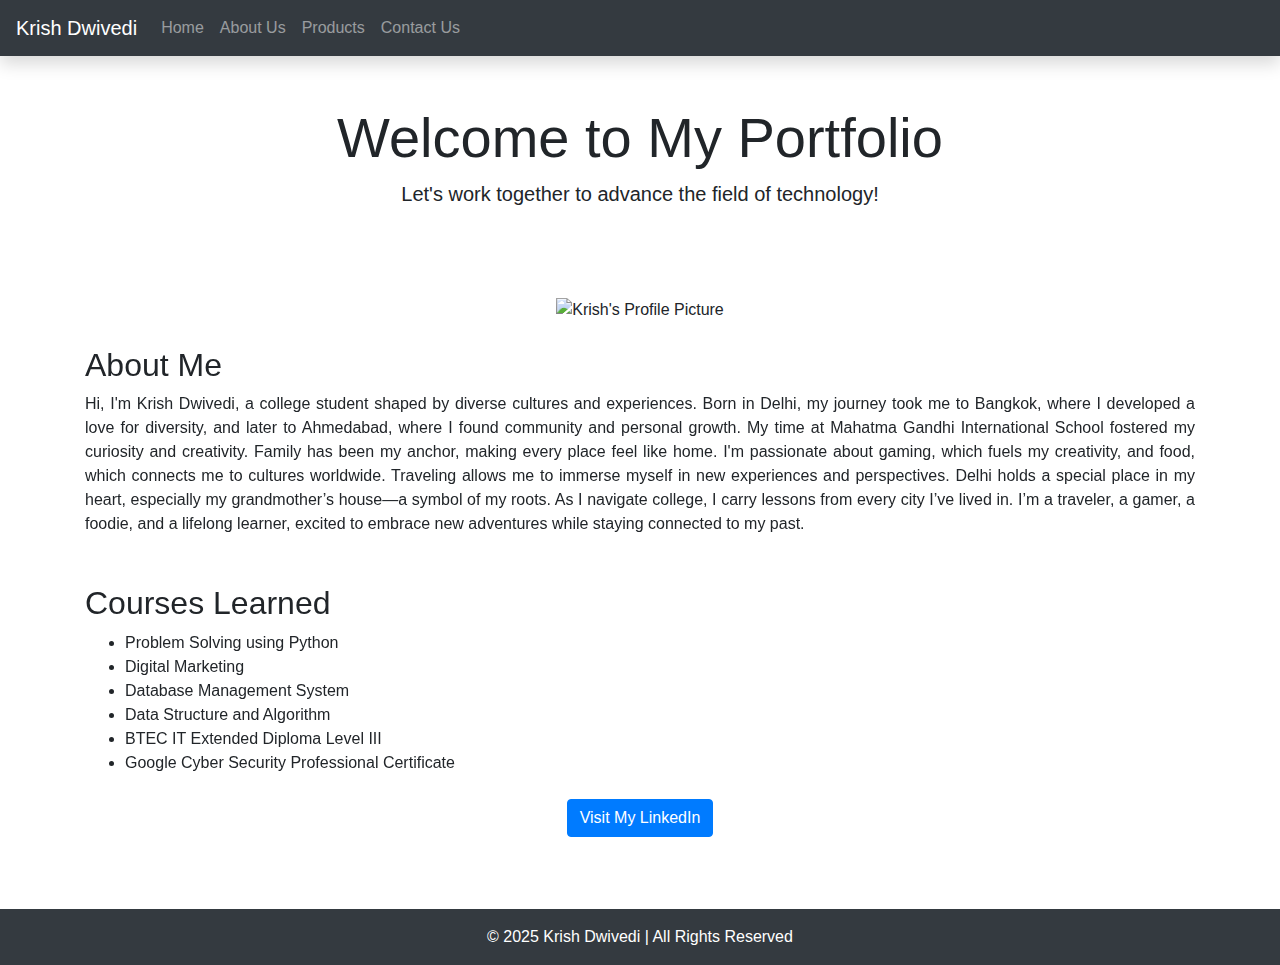
==== index.html @ 58542519 "Add files via upload" ====
<!DOCTYPE html>
    <html lang="en">

    <head>
        <meta charset="UTF-8">
        <meta name="viewport" content="width=device-width, initial-scale=1.0">
        <title>Krish Dwivedi - Portfolio</title>
        <link rel="stylesheet" href="https://stackpath.bootstrapcdn.com/bootstrap/4.5.2/css/bootstrap.min.css">
        <link rel="stylesheet" href="https://unpkg.com/aos@2.3.1/dist/aos.css">
        <link rel="stylesheet" href="css/style.css">
    </head>

    <body>

        <nav class="navbar navbar-expand-lg navbar-dark bg-dark shadow">
            <a class="navbar-brand" href="#">Krish Dwivedi</a>
            <div class="navbar-nav">
                <a class="nav-link" href="index.html">Home</a>
                <a class="nav-link" href="about.html">About Us</a>
                <a class="nav-link" href="products.html">Products</a>
                <a class="nav-link" href="contact.html">Contact Us</a>
            </div>
        </nav>

        <header class="text-center py-5">
            <h1 class="display-4">Welcome to My Portfolio</h1>
            <p class="lead">Let's work together to advance the field of technology!</p>
        </header>

        <main class="container py-4">
            <div class="text-center mb-4">
                <img src="assets/Krish.png" class="profile-img" alt="Krish's Profile Picture">
            </div>

            <section data-aos="fade-up">
                <h2>About Me</h2>
                <p class="text-justify">
                    Hi, I'm Krish Dwivedi, a college student shaped by diverse cultures and experiences. Born in Delhi, my journey took me to Bangkok, where I developed a love for diversity, and later to Ahmedabad, where I found community and personal growth. My time at Mahatma Gandhi International School fostered my curiosity and creativity.

    Family has been my anchor, making every place feel like home. I'm passionate about gaming, which fuels my creativity, and food, which connects me to cultures worldwide. Traveling allows me to immerse myself in new experiences and perspectives.

    Delhi holds a special place in my heart, especially my grandmother’s house—a symbol of my roots. As I navigate college, I carry lessons from every city I’ve lived in. I’m a traveler, a gamer, a foodie, and a lifelong learner, excited to embrace new adventures while staying connected to my past.
                    <br><br>
                </p>
            </section>

            <section data-aos="fade-up" class="mt-4">
                <h2>Courses Learned</h2>
                <ul type="B">
                    <li>Problem Solving using Python</li>
                    <li>Digital Marketing</li>
                    <li>Database Management System</li>
                    <li>Data Structure and Algorithm</li>
                    <li>BTEC IT Extended Diploma Level III</li>
                    <li>Google Cyber Security Professional Certificate</li>
                </ul>
            </section>

            <div class="text-center mt-4">
                <a href="https://www.linkedin.com/in/krish-dwivedi-287879235/" target="_blank" class="btn btn-primary">
                    Visit My LinkedIn
                </a>
            </div>
        </main>

        <footer class="bg-dark text-white text-center py-3 mt-5">
            &copy; 2025 Krish Dwivedi | All Rights Reserved
        </footer>

        <script src="https://unpkg.com/aos@2.3.1/dist/aos.js"></script>
        <script>
            AOS.init();
        </script>
    </body>

    </html>
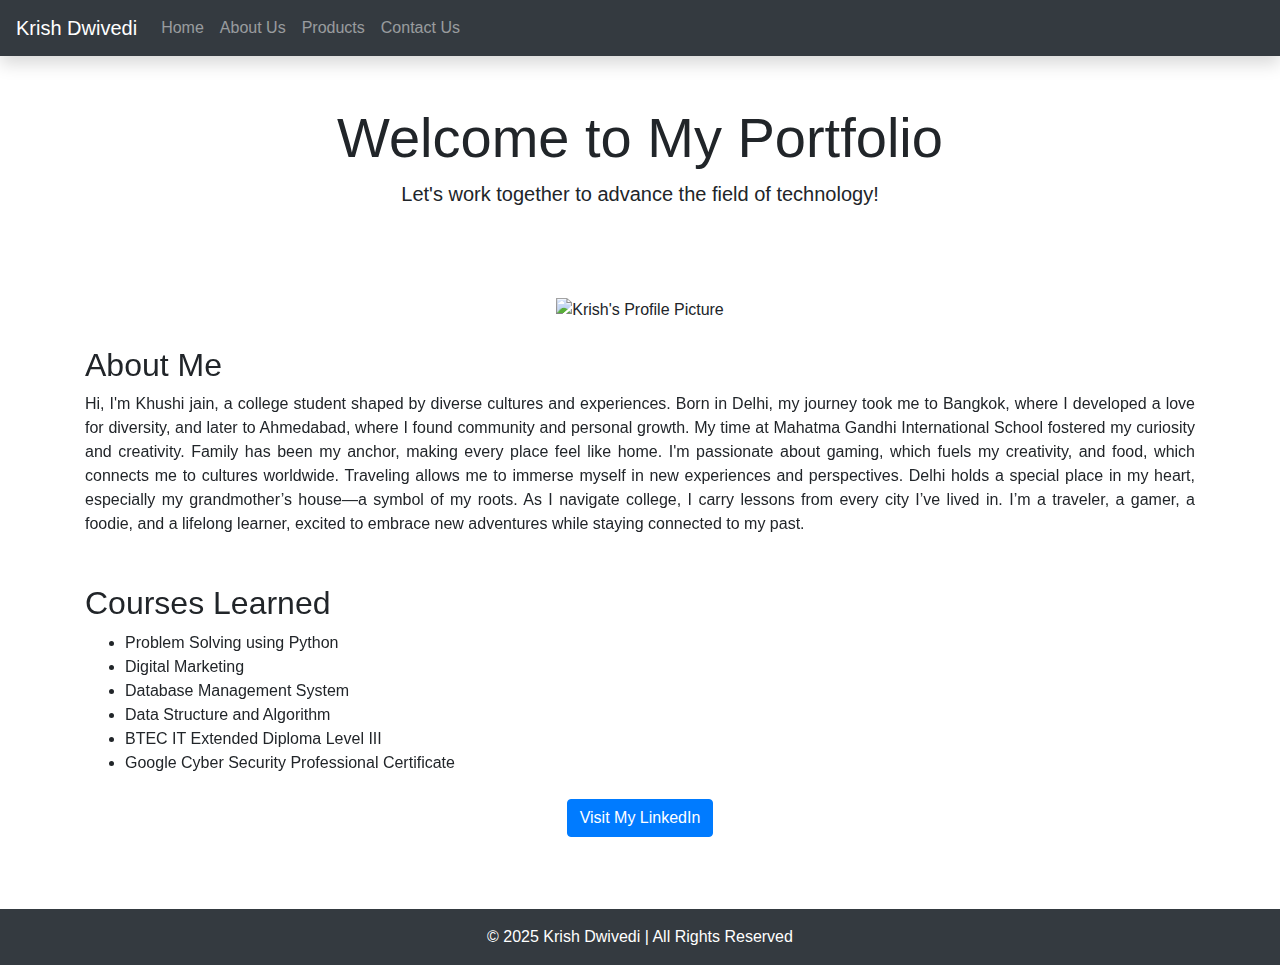
==== commit 7fdc691c: "Update index.html" ====
--- a/index.html
+++ b/index.html
@@ -4,7 +4,7 @@
     <head>
         <meta charset="UTF-8">
         <meta name="viewport" content="width=device-width, initial-scale=1.0">
-        <title>Krish Dwivedi - Portfolio</title>
+        <title>Khushi Jain - Portfolio</title>
         <link rel="stylesheet" href="https://stackpath.bootstrapcdn.com/bootstrap/4.5.2/css/bootstrap.min.css">
         <link rel="stylesheet" href="https://unpkg.com/aos@2.3.1/dist/aos.css">
         <link rel="stylesheet" href="css/style.css">
@@ -35,7 +35,7 @@
             <section data-aos="fade-up">
                 <h2>About Me</h2>
                 <p class="text-justify">
-                    Hi, I'm Krish Dwivedi, a college student shaped by diverse cultures and experiences. Born in Delhi, my journey took me to Bangkok, where I developed a love for diversity, and later to Ahmedabad, where I found community and personal growth. My time at Mahatma Gandhi International School fostered my curiosity and creativity.
+                    Hi, I'm Khushi jain, a college student shaped by diverse cultures and experiences. Born in Delhi, my journey took me to Bangkok, where I developed a love for diversity, and later to Ahmedabad, where I found community and personal growth. My time at Mahatma Gandhi International School fostered my curiosity and creativity.
 
     Family has been my anchor, making every place feel like home. I'm passionate about gaming, which fuels my creativity, and food, which connects me to cultures worldwide. Traveling allows me to immerse myself in new experiences and perspectives.
 
@@ -57,7 +57,7 @@
             </section>
 
             <div class="text-center mt-4">
-                <a href="https://www.linkedin.com/in/krish-dwivedi-287879235/" target="_blank" class="btn btn-primary">
+                <a href="https://www.linkedin.com/in/khushi-jain-a8bb92328?utm_source=share&utm_campaign=share_via&utm_content=profile&utm_medium=ios_app/" target="_blank" class="btn btn-primary">
                     Visit My LinkedIn
                 </a>
             </div>
